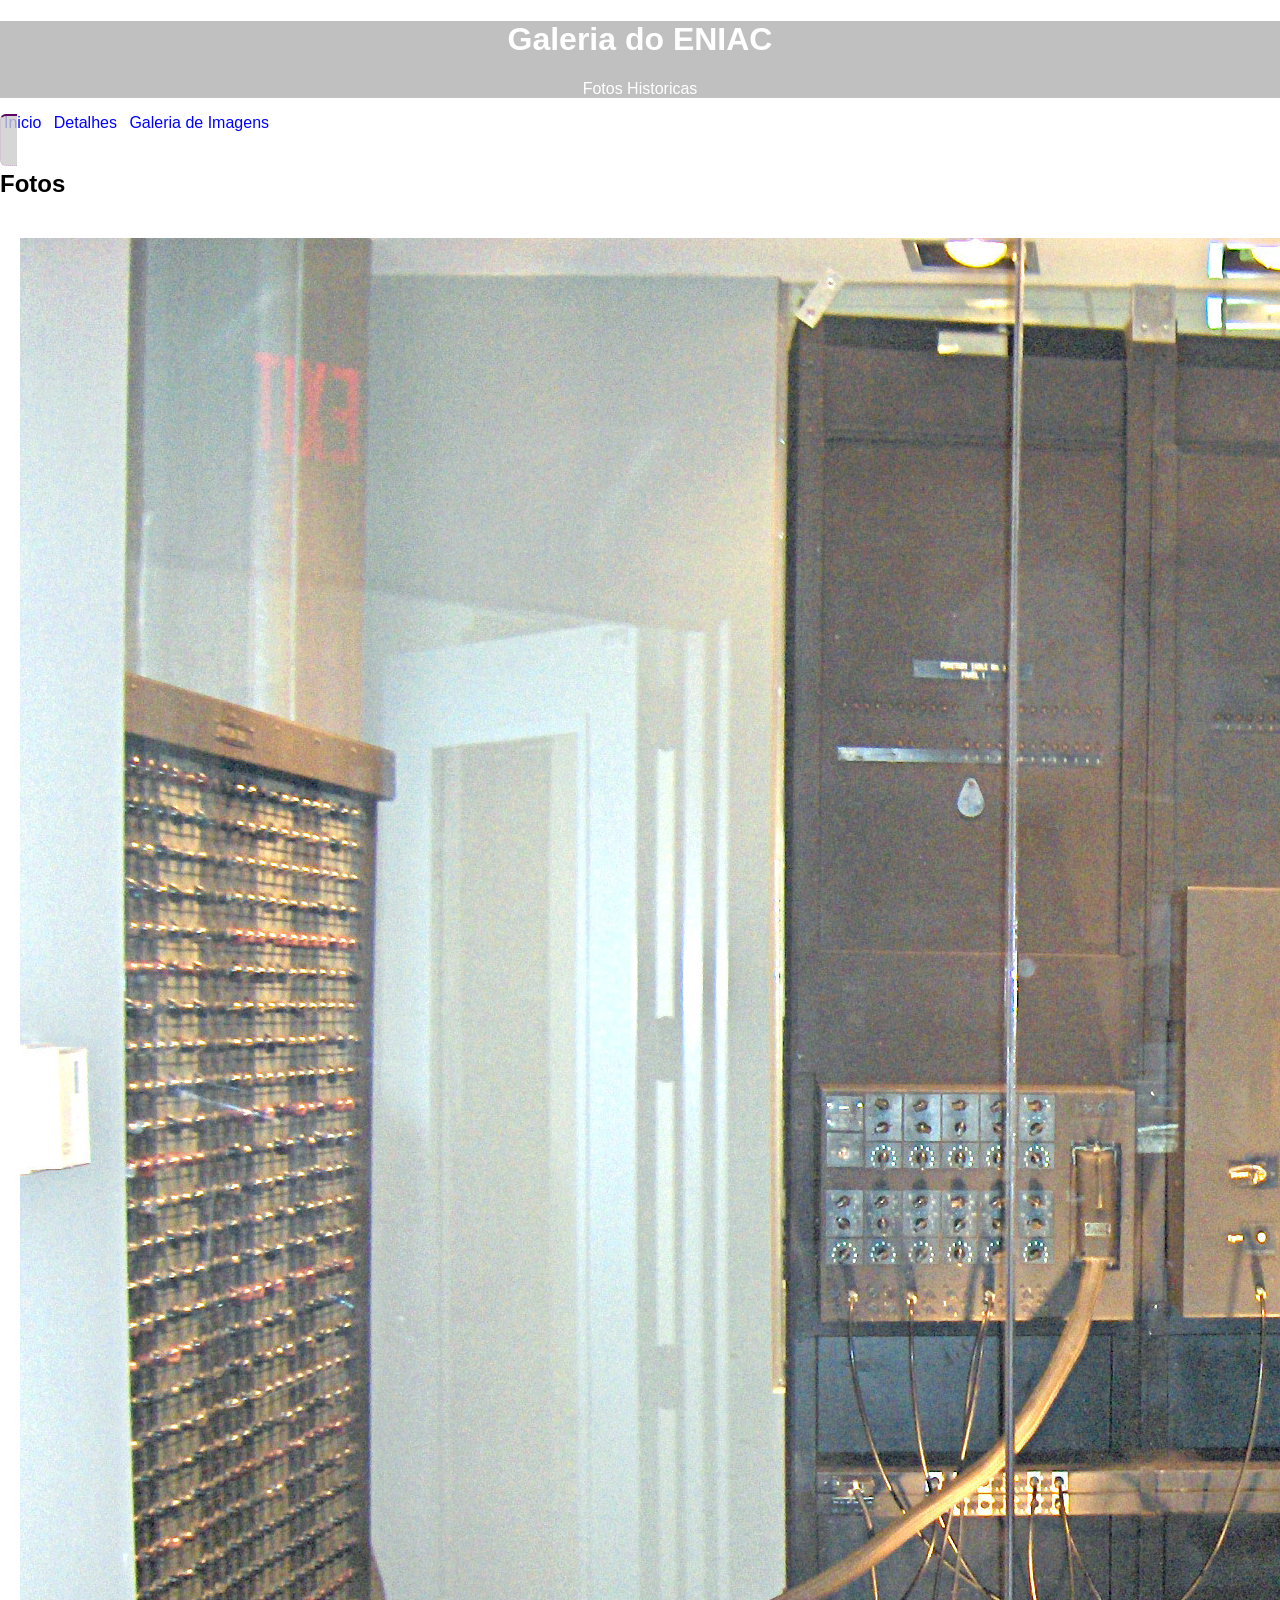
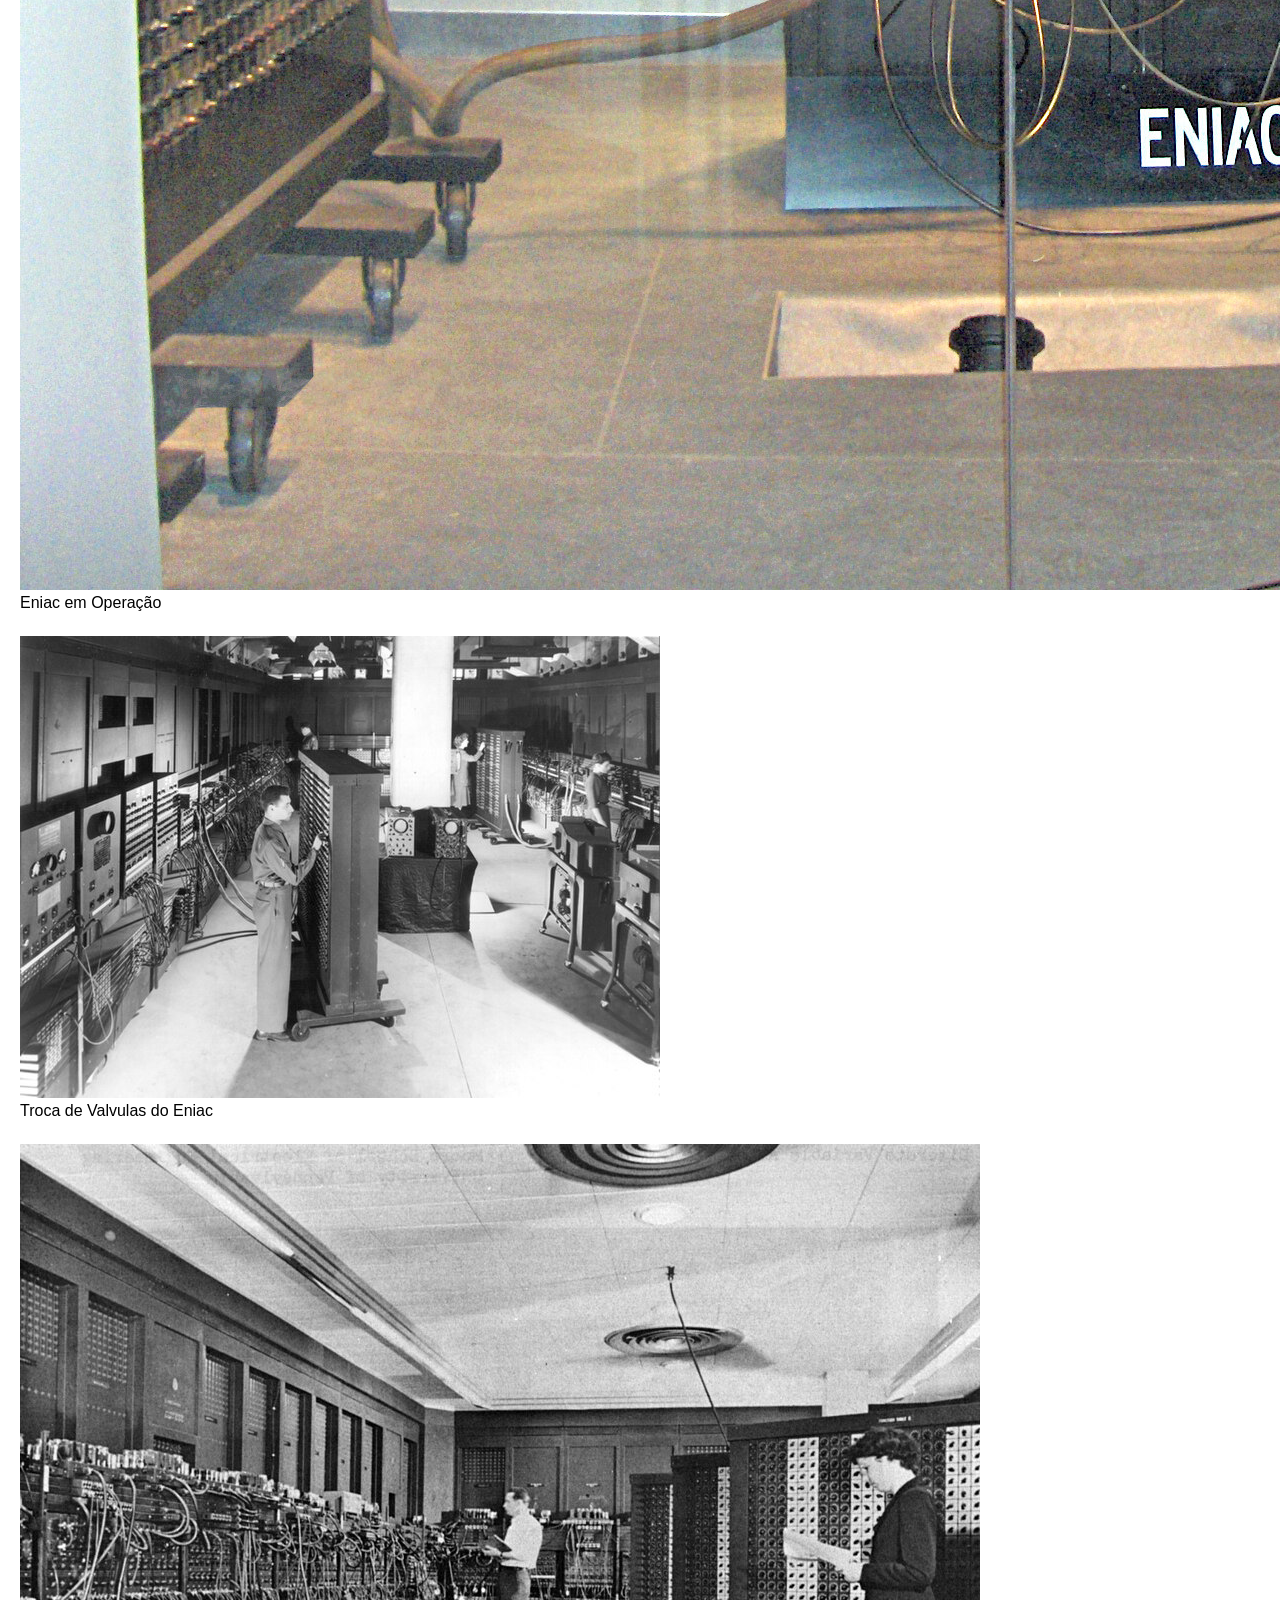
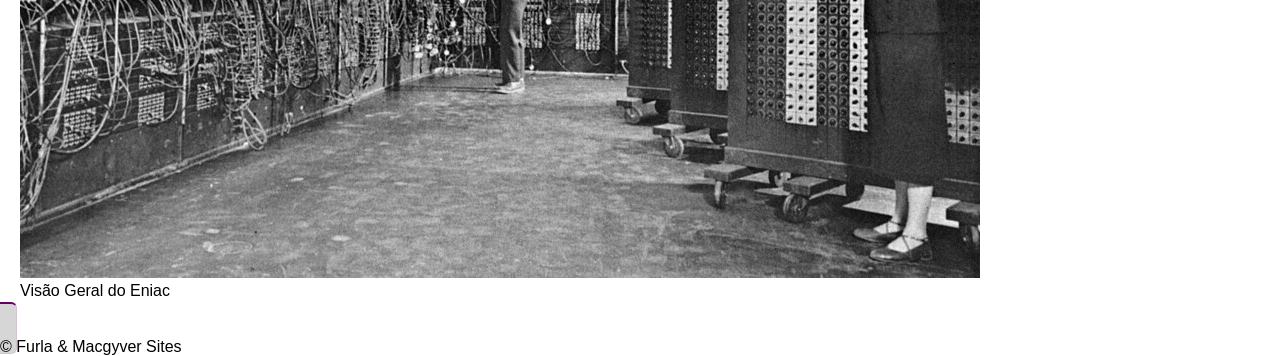
==== galeria.html @ 97140812 "aula_09_04_2026" ====
<!DOCTYPE html>
<html lang="pt-BR">

<head>
    <meta charset="UTF-8">
    <meta name="viewport" content="width=device-width, initial-scale=1.0">
    <title>Eniac - Galeria </title>
    <link rel="stylesheet" href="STYLE.css">
</head>

<body>
    <header>
        <h1>Galeria do ENIAC </h1>
        <p>Fotos Historicas </p>
    </header>
    <nav>
        <a href="index.html"> Inicio </a>
        <a href="detalhes.html"> Detalhes </a>
        <a href="galeria.html">Galeria de Imagens</a>
    </nav>
    <main>
        <setion class="bloco">
            <h2>Fotos</h2>
            <div id="galeria">
                <div id="foto">
                    <img src="ENIAC_1.jpg" alt="Eniac em Opereção">
                    <div class="legenda">Eniac em Operação </div>
                </div>
                <div id="foto">
                    <img src="eniac2.jpg" alt="Manutenção do Eniac">
                    <div class="legenda">Troca de Valvulas do Eniac </div>
                </div>

                <div id="foto">
                    <img src="eniac3.jpg" alt="Eniac em Operação">
                    <div class="legenda"> Visão Geral do Eniac </div>
                </div>
        </setion>
    </main>
    <footer>
        &copy; Furla & Macgyver Sites
    </footer>
</body>

</html>
---- STYLE.css ----
*{
    box-sizing: border-box;
}
body{
    margin:0px;
    font-family:Arial, Helvetica, sans-serif;
    background: color #f4f4f4;
}
header{
        background-color: #c0c0c0;
        color:#ffff;
        text-align: center;
}
     nav a{
        color: blue;
        text-decoration:none;
        padding:4px;
     }
    .bloco{
        background-color:#cccc;
        color:black;
        border:1px dotted #a3a3;
        border-radius:6px;
        padding:16px;
        margin-bottom:16px;
        border-top:2px solid rgb(97, 1, 97);
    }
    #galeria{ 
        display:flex;
        flex-wrap:wrap;
        gap:24px;
        justify-content:flex-start;
        padding:20px;
    }
.foto{
    background:#ffffff ;
    padding:12px 12px 20px 12px; 
    border:1px solid #dddddd;
    box-shadow: 0 4px 10px #000000;
    width:220px;
    text-align:center;
    border-radius: 4px;
}
.foto img{
    width:100%;
    height:220px;
    object-fit:cover;
    display: block;
}
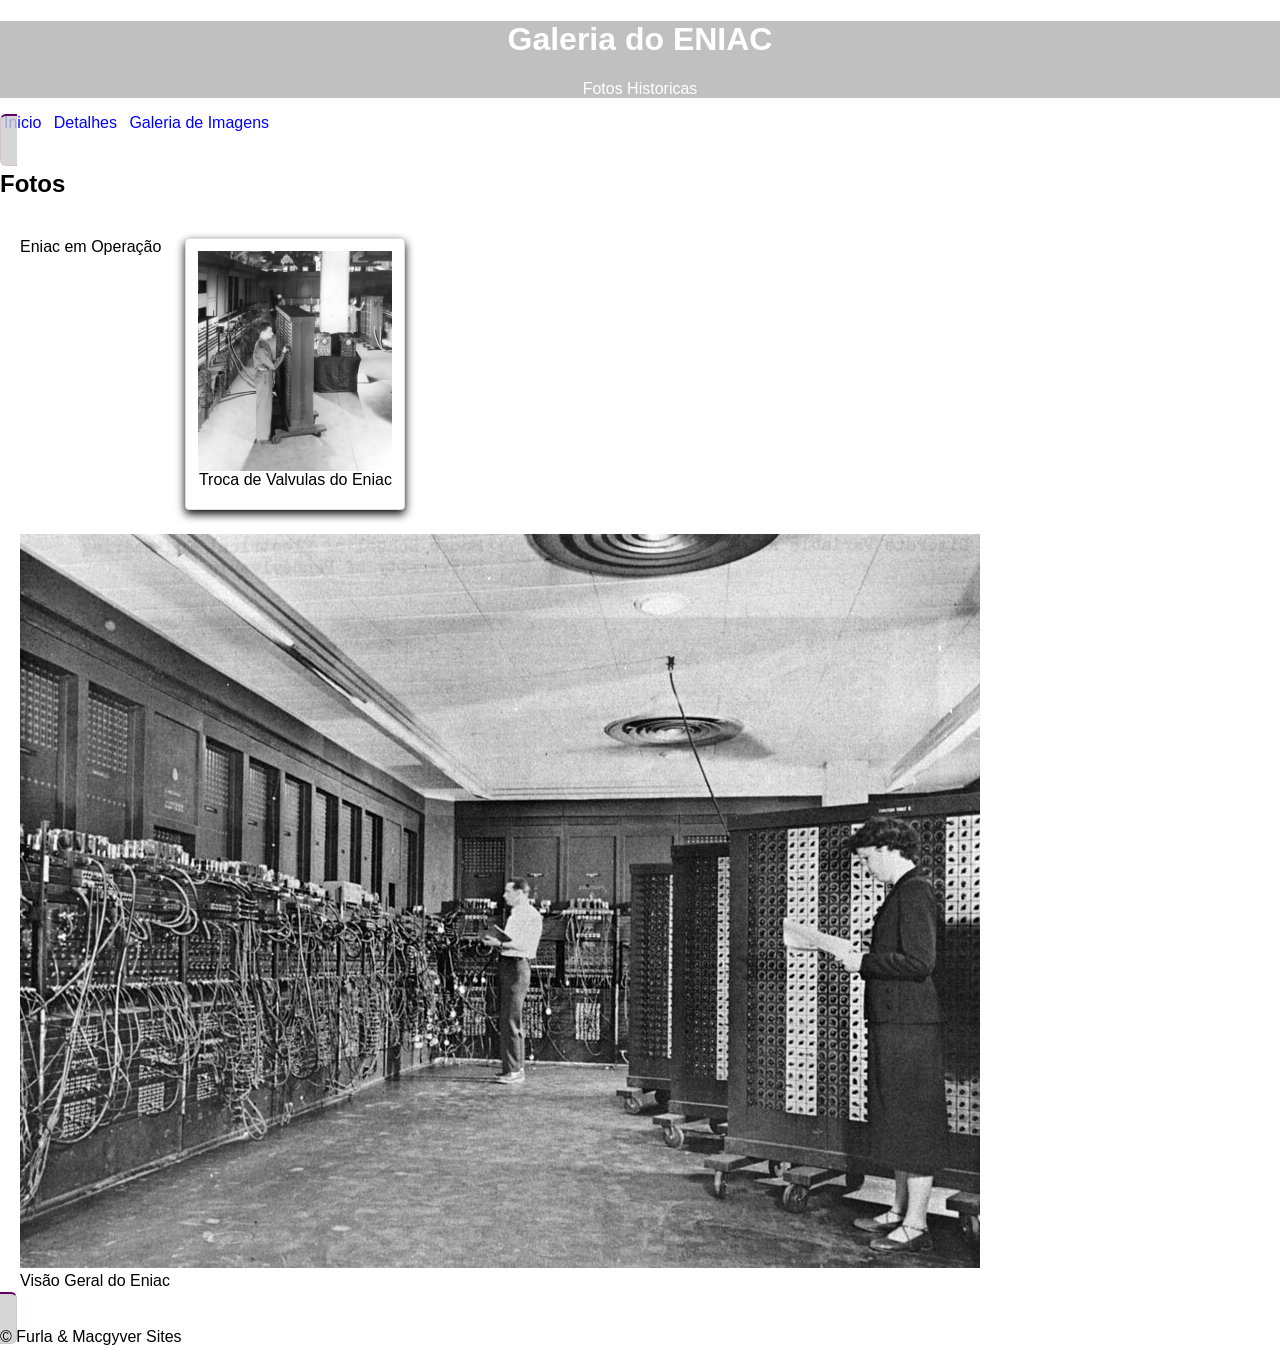
==== commit 9d2b6877: "Update galeria.html" ====
--- a/galeria.html
+++ b/galeria.html
@@ -22,17 +22,17 @@
         <setion class="bloco">
             <h2>Fotos</h2>
             <div id="galeria">
-                <div id="foto">
-                    <img src="ENIAC_1.jpg" alt="Eniac em Opereção">
+                <div class="fotos"
+               <img src="ENIAC_1.jpg" alt="Eniac em Opereção">
                     <div class="legenda">Eniac em Operação </div>
                 </div>
-                <div id="foto">
+                <div class="foto">
                     <img src="eniac2.jpg" alt="Manutenção do Eniac">
                     <div class="legenda">Troca de Valvulas do Eniac </div>
                 </div>
 
-                <div id="foto">
-                    <img src="eniac3.jpg" alt="Eniac em Operação">
+                <div class="fotos">
+        <img src="eniac3.jpg" alt="Eniac em Operação">
                     <div class="legenda"> Visão Geral do Eniac </div>
                 </div>
         </setion>
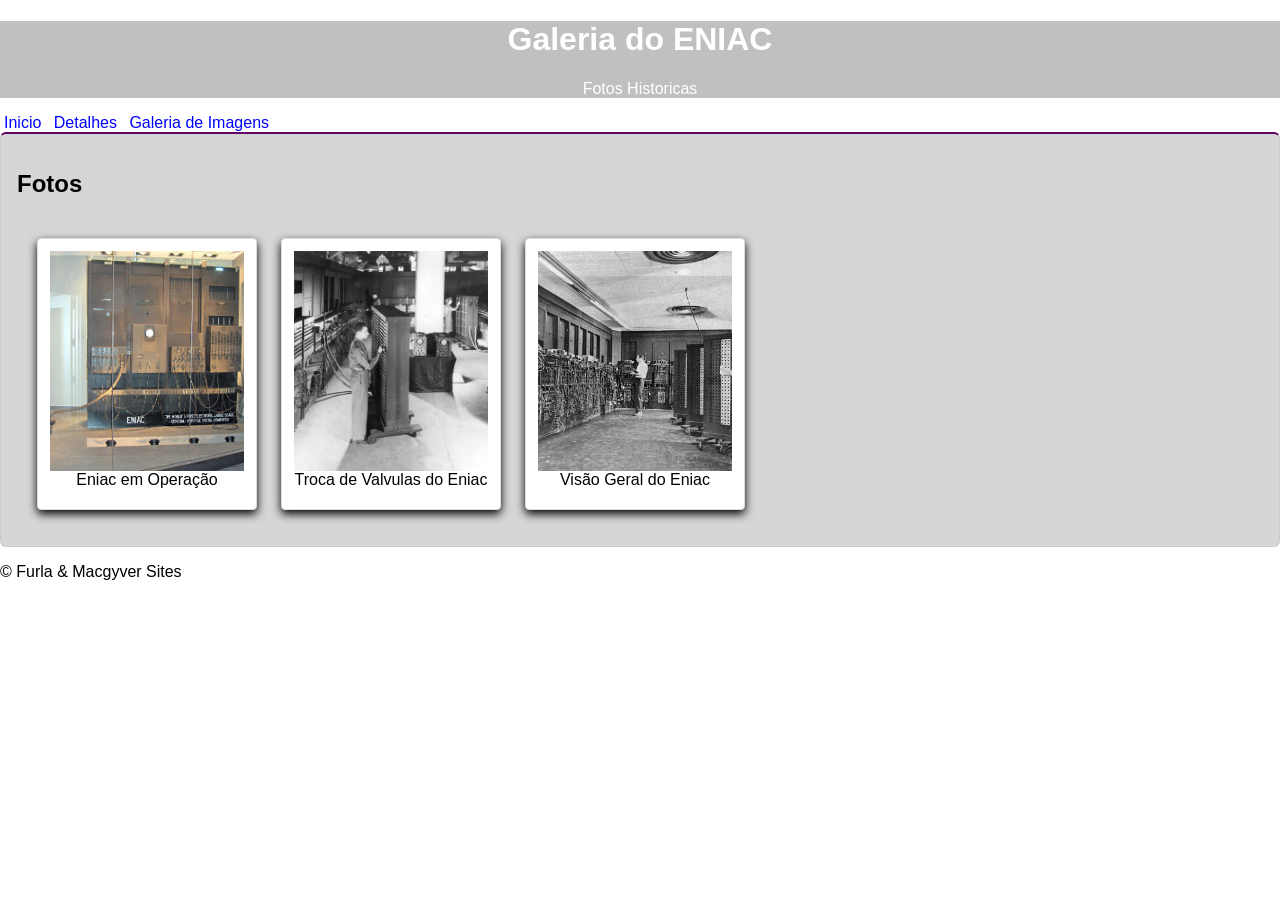
==== commit fb1af3e9: "Add files via upload" ====
--- a/galeria.html
+++ b/galeria.html
@@ -19,11 +19,11 @@
         <a href="galeria.html">Galeria de Imagens</a>
     </nav>
     <main>
-        <setion class="bloco">
+        <section class="bloco">
             <h2>Fotos</h2>
             <div id="galeria">
-                <div class="fotos"
-               <img src="ENIAC_1.jpg" alt="Eniac em Opereção">
+                <div class="foto">
+                    <img src="ENIAC_1.jpg" alt="Eniac em Opereção">
                     <div class="legenda">Eniac em Operação </div>
                 </div>
                 <div class="foto">
@@ -31,11 +31,11 @@
                     <div class="legenda">Troca de Valvulas do Eniac </div>
                 </div>
 
-                <div class="fotos">
-        <img src="eniac3.jpg" alt="Eniac em Operação">
+                <div class="foto">
+                    <img src="eniac3.jpg" alt="Eniac em Operação">
                     <div class="legenda"> Visão Geral do Eniac </div>
                 </div>
-        </setion>
+        </section>
     </main>
     <footer>
         &copy; Furla & Macgyver Sites
--- a/STYLE.css
+++ b/STYLE.css
@@ -4,7 +4,7 @@
 body{
     margin:0px;
     font-family:Arial, Helvetica, sans-serif;
-    background: color #f4f4f4;
+    background-color: color #f4f4f4;
 }
 header{
         background-color: #c0c0c0;
@@ -18,12 +18,12 @@
      }
     .bloco{
         background-color:#cccc;
-        color:black;
-        border:1px dotted #a3a3;
-        border-radius:6px;
-        padding:16px;
-        margin-bottom:16px;
-        border-top:2px solid rgb(97, 1, 97);
+        color: black;
+        border: 1px dotted #a3a3;
+        border-radius: 6px;
+        padding: 16px;
+        margin-bottom: 16px;
+        border-top: 2px solid rgb(97, 1, 97);
     }
     #galeria{ 
         display:flex;
